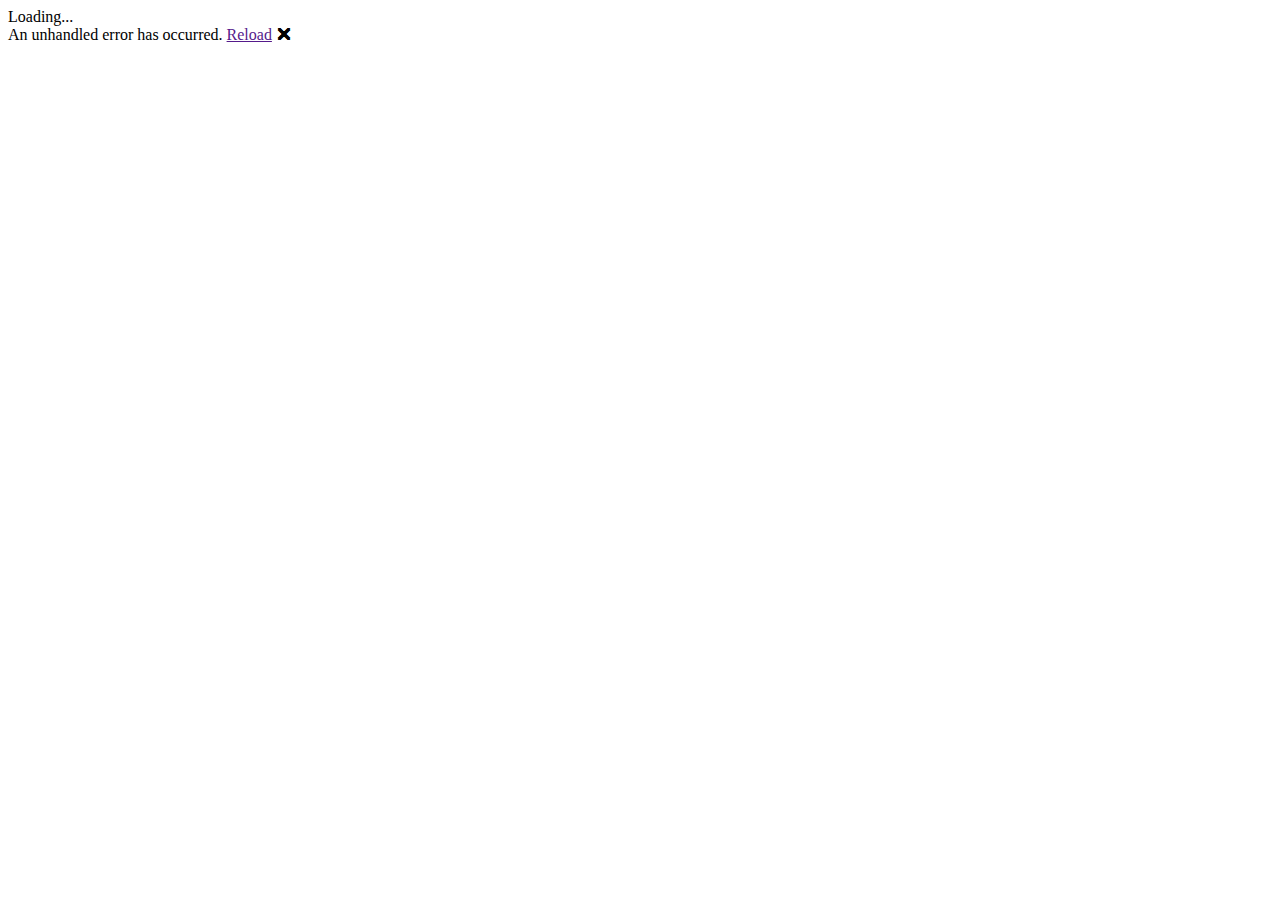
==== HouseOfKrast/HouseKrast.Site/wwwroot/index.html @ c3a97aab "Before I delete all of it, I make a backup" ====
<!DOCTYPE html>
<html>

<head>
    <meta charset="utf-8" />
    <meta name="viewport" content="width=device-width, initial-scale=1.0, maximum-scale=1.0, user-scalable=no" />
    <title>HouseKrast.Site</title>
    <base href="/" />
    <link href="css/bootstrap/bootstrap.min.css" rel="stylesheet" />
    <link href="css/app.css" rel="stylesheet" />
    <link href="HouseKrast.Site.styles.css" rel="stylesheet" />
</head>

<body>
    <div id="app">Loading...</div>

    <div id="blazor-error-ui">
        An unhandled error has occurred.
        <a href="" class="reload">Reload</a>
        <a class="dismiss">🗙</a>
    </div>
    <script src="_framework/blazor.webassembly.js"></script>
</body>

</html>
---- HouseOfKrast/HouseKrast.Site/wwwroot/css/app.css ----
﻿@import url('open-iconic/font/css/open-iconic-bootstrap.min.css');

html, body {
    font-family: 'Helvetica Neue', Helvetica, Arial, sans-serif;
}

a, .btn-link {
    color: #0366d6;
}

.btn-primary {
    color: #fff;
    background-color: #1b6ec2;
    border-color: #1861ac;
}

.content {
    padding-top: 1.1rem;
}

.valid.modified:not([type=checkbox]) {
    outline: 1px solid #26b050;
}

.invalid {
    outline: 1px solid red;
}

.validation-message {
    color: red;
}

#blazor-error-ui {
    background: lightyellow;
    bottom: 0;
    box-shadow: 0 -1px 2px rgba(0, 0, 0, 0.2);
    display: none;
    left: 0;
    padding: 0.6rem 1.25rem 0.7rem 1.25rem;
    position: fixed;
    width: 100%;
    z-index: 1000;
}

    #blazor-error-ui .dismiss {
        cursor: pointer;
        position: absolute;
        right: 0.75rem;
        top: 0.5rem;
    }
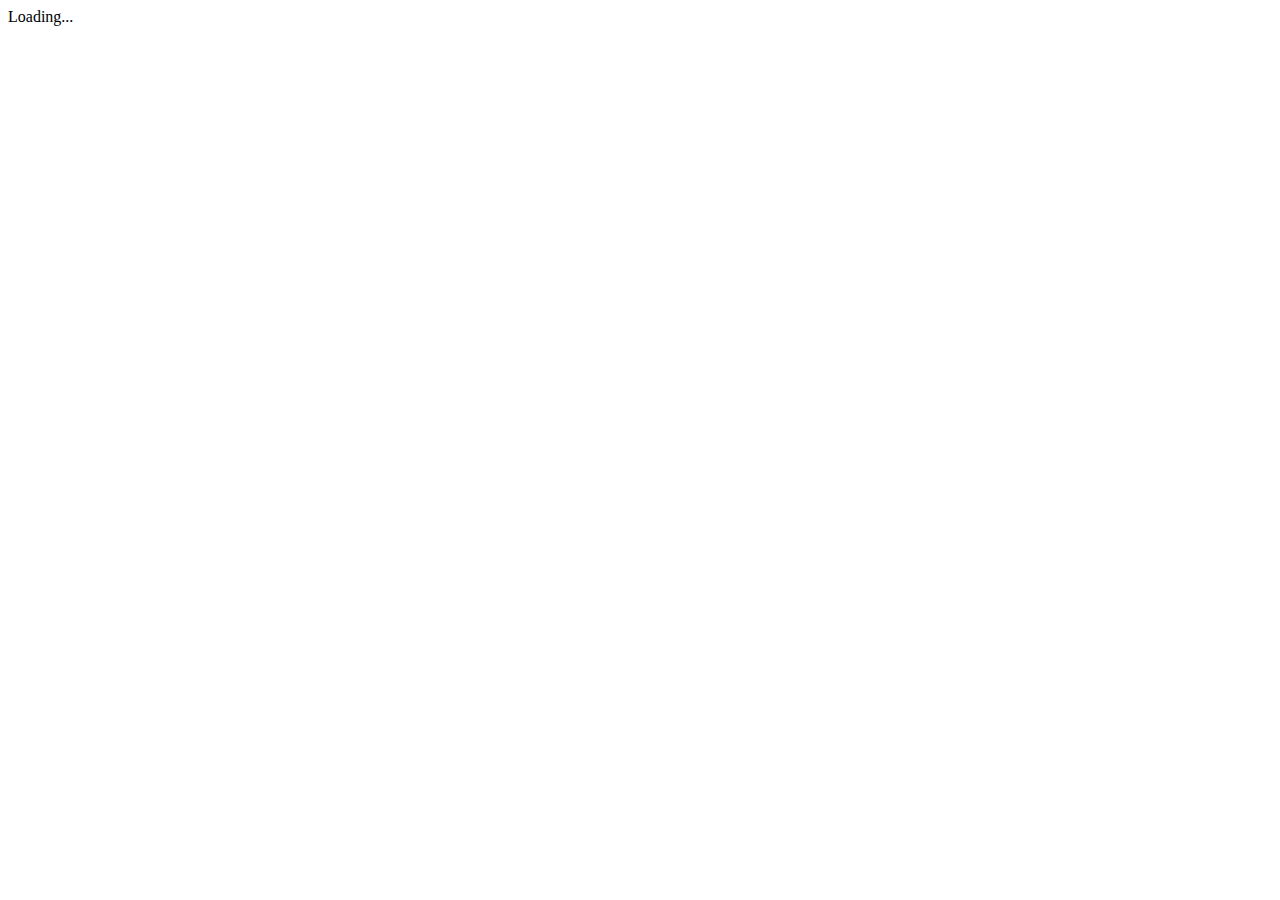
==== commit 43ee4081: "First prototype" ====
--- a/HouseOfKrast/HouseKrast.Site/wwwroot/index.html
+++ b/HouseOfKrast/HouseKrast.Site/wwwroot/index.html
@@ -4,9 +4,9 @@
 <head>
     <meta charset="utf-8" />
     <meta name="viewport" content="width=device-width, initial-scale=1.0, maximum-scale=1.0, user-scalable=no" />
-    <title>HouseKrast.Site</title>
+    <title>Dom Krastów</title>
     <base href="/" />
-    <link href="css/bootstrap/bootstrap.min.css" rel="stylesheet" />
+    <link href="https://cdn.jsdelivr.net/npm/bootstrap@5.0.2/dist/css/bootstrap.min.css" rel="stylesheet" integrity="sha384-EVSTQN3/azprG1Anm3QDgpJLIm9Nao0Yz1ztcQTwFspd3yD65VohhpuuCOmLASjC" crossorigin="anonymous">
     <link href="css/app.css" rel="stylesheet" />
     <link href="HouseKrast.Site.styles.css" rel="stylesheet" />
 </head>
@@ -14,12 +14,7 @@
 <body>
     <div id="app">Loading...</div>
 
-    <div id="blazor-error-ui">
-        An unhandled error has occurred.
-        <a href="" class="reload">Reload</a>
-        <a class="dismiss">🗙</a>
-    </div>
     <script src="_framework/blazor.webassembly.js"></script>
 </body>
 
-</html>
+</html> 
--- a/HouseOfKrast/HouseKrast.Site/wwwroot/css/app.css
+++ b/HouseOfKrast/HouseKrast.Site/wwwroot/css/app.css
@@ -1,50 +1,47 @@
-﻿@import url('open-iconic/font/css/open-iconic-bootstrap.min.css');
-
-html, body {
+﻿html, body {
     font-family: 'Helvetica Neue', Helvetica, Arial, sans-serif;
+    background-color: black;
+    color: white;
 }
 
-a, .btn-link {
-    color: #0366d6;
+.earth-header {
+    width: 100%;
 }
 
-.btn-primary {
-    color: #fff;
-    background-color: #1b6ec2;
-    border-color: #1861ac;
+.earth {
+    background-image: url('../images/space_earth.png');
+    width: 1063px;
+    height: 235px;
+    margin: auto;
 }
 
-.content {
-    padding-top: 1.1rem;
+.timeline {
+    width: 70%;
+    margin: auto;
+    text-align: center;
 }
 
-.valid.modified:not([type=checkbox]) {
-    outline: 1px solid #26b050;
+.timeline h3 {
+    font-style: italic;
 }
 
-.invalid {
-    outline: 1px solid red;
+/*.timeline-line {
+    border-left: 6px solid green;
+    height: 500px;
+    position: absolute;
+    left: 200px;
+    margin-left: -3px;
+    top: 0;
+    z-index: 1;
 }
 
-.validation-message {
-    color: red;
-}
+.timeline-content {
+    position: relative;
+    border-radius: 25px;
+    border: 2px solid lightgreen;
+    background-color: white;
+    z-index: 1000;
+    padding: 10px;
+    width: 500px;
+}*/
 
-#blazor-error-ui {
-    background: lightyellow;
-    bottom: 0;
-    box-shadow: 0 -1px 2px rgba(0, 0, 0, 0.2);
-    display: none;
-    left: 0;
-    padding: 0.6rem 1.25rem 0.7rem 1.25rem;
-    position: fixed;
-    width: 100%;
-    z-index: 1000;
-}
-
-    #blazor-error-ui .dismiss {
-        cursor: pointer;
-        position: absolute;
-        right: 0.75rem;
-        top: 0.5rem;
-    }
